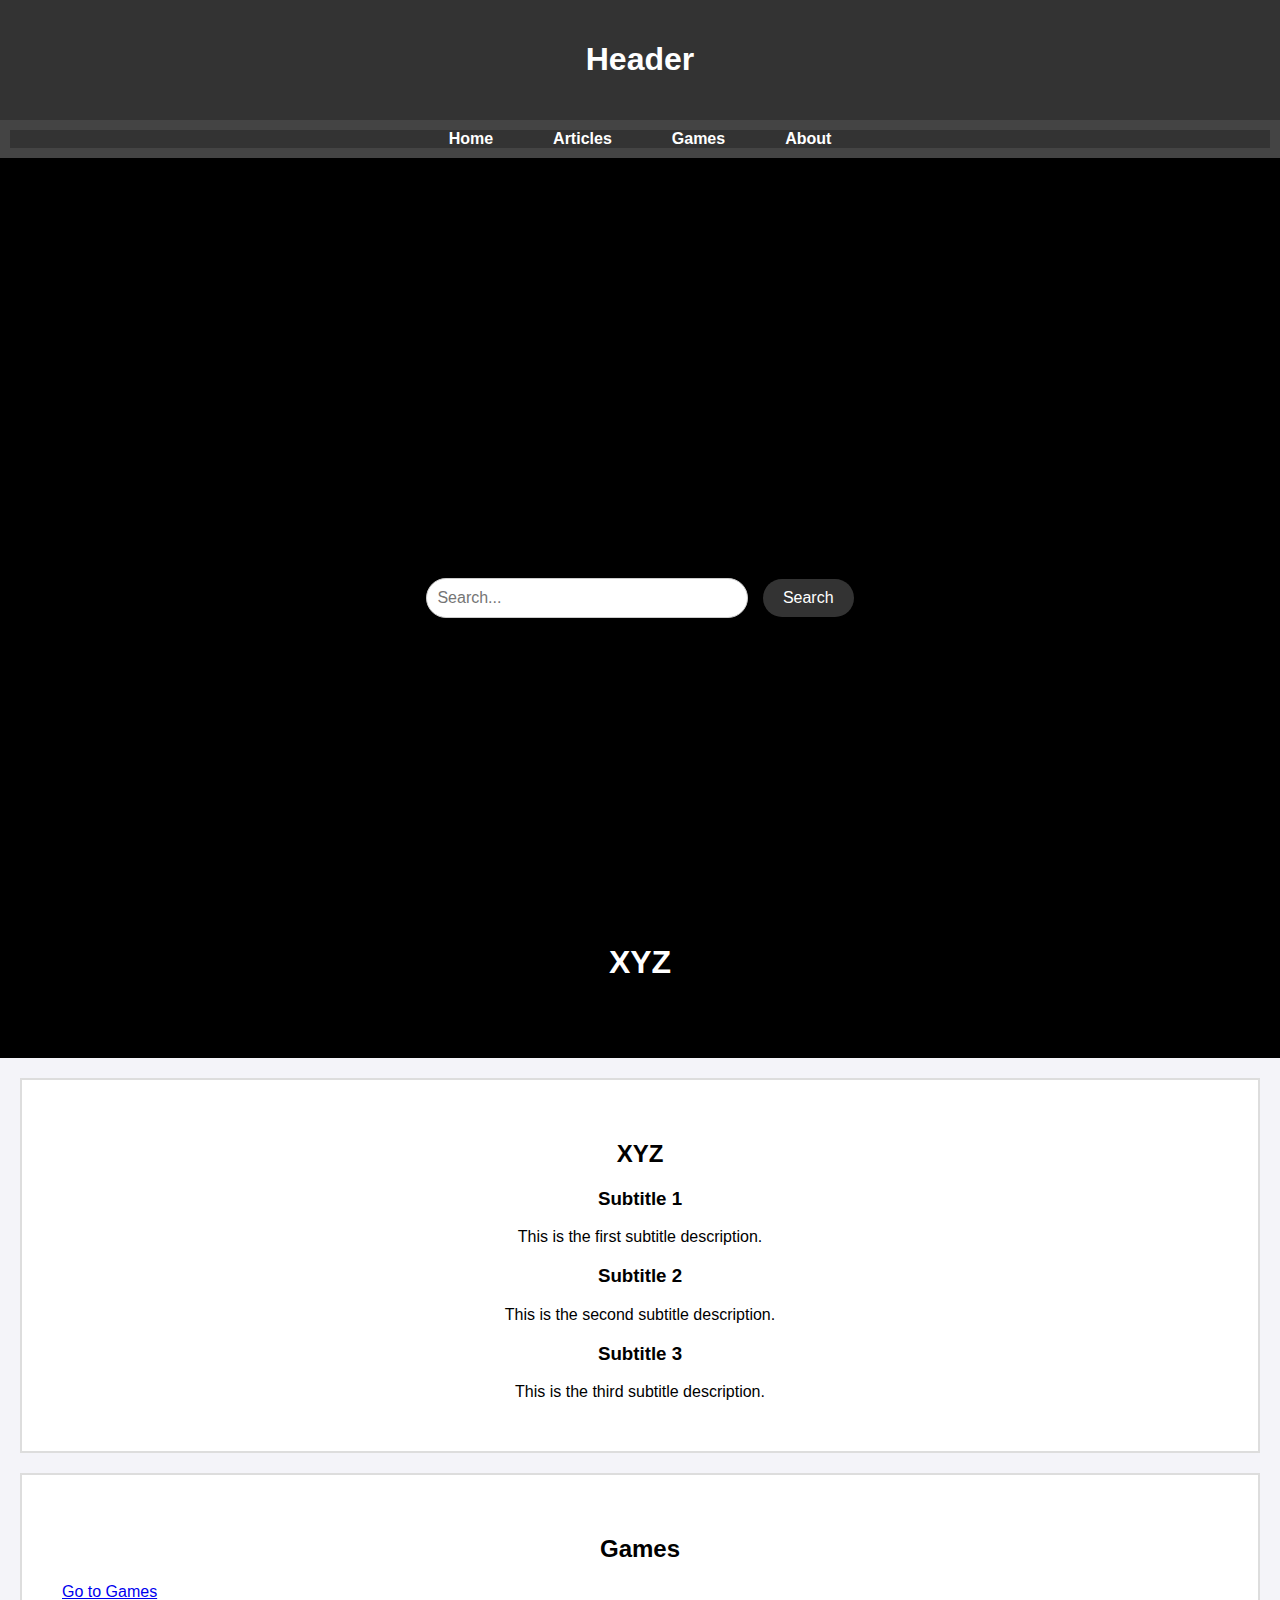
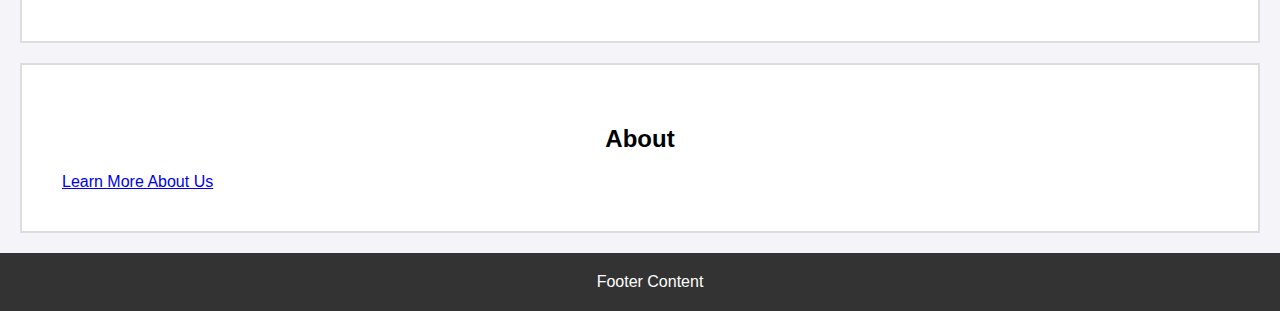
==== index.html @ ee298259 "Add files via upload" ====
<!DOCTYPE html>
<html lang="en">
<head>
    <meta charset="UTF-8">
    <meta name="viewport" content="width=device-width, initial-scale=1.0">
    <title>Website Layout</title>
    <link rel="stylesheet" href="styles.css">
</head>
<body>
    <!-- Header Section -->
    <header>
        <h1>Header</h1>
    </header>

    <!-- Navbar Section -->
    <!-- Navbar Section -->
<nav>
    <ul>
        <li><a href="index.html">Home</a></li>
        <li><a href="articles.html">Articles</a></li>
        <li><a href="games.html">Games</a></li>
        <li><a href="about.html">About</a></li>
    </ul>
</nav>


    <!-- Hero Section -->
    <section id="hero">
        <!-- Search Bar -->
        <div class="search-bar">
            <input type="text" placeholder="Search..." id="search">
            <button type="submit">Search</button>
        </div>

        <!-- Centered XYZ Heading over Video -->
        <h2 class="xyz-overlay">XYZ</h2>

        <div class="video-container">
            <video autoplay loop>
                <source src="video.mp4" type="video/mp4">
                Your browser does not support the video tag.
            </video>
        </div>
    </section>

    <!-- XYZ Section -->
    <section id="xyz">
        <h2>XYZ</h2>
        <h3>Subtitle 1</h3>
        <p>This is the first subtitle description.</p>
        <h3>Subtitle 2</h3>
        <p>This is the second subtitle description.</p>
        <h3>Subtitle 3</h3>
        <p>This is the third subtitle description.</p>
    </section>

    <!-- Games Section -->
    <section id="games">
        <h2>Games</h2>
        <a href="games.html">Go to Games</a>
    </section>

    <!-- About Section -->
    <section id="about">
        <h2>About</h2>
        <a href="about.html">Learn More About Us</a>
    </section>

    <!-- Footer -->
    <footer>
        <p>Footer Content</p>
    </footer>
</body>
</html>
---- styles.css ----
/* General styles */
body {
    font-family: Arial, sans-serif;
    margin: 0;
    padding: 0;
    background-color: #f4f4f9;
}

/* Header */
header {
    background-color: #333;
    color: white;
    padding: 20px;
    text-align: center;
}

/* Navbar */
nav {
    background-color: #444;
    padding: 10px;
}

nav ul {
    list-style-type: none;
    margin: 0;
    padding: 0;
    text-align: center;
}

nav ul li {
    display: inline;
    margin-right: 20px;
}

nav ul li a {
    color: white;
    text-decoration: none;
    font-weight: bold;
}

nav ul li a:hover {
    text-decoration: underline;
}

/* Highlight active nav link */
nav ul li a.active {
    color: #f0f0f0;
    background-color: #333;
    padding: 10px 15px;
    border-radius: 5px;
}


/* Hero Section */
/* Hero Section */
#hero {
    position: relative;
    padding: 0;
    margin: 0;
    height: 100vh; /* Full viewport height */
    display: flex;
    flex-direction: column;
    justify-content: center;
    align-items: center;
    border: none;
    overflow: hidden; /* Ensure video covers entire div */
    background-color: #000; /* Add background in case video doesn't cover fully */
}

/* Video Container */
.video-container {
    position: absolute;
    top: 0;
    left: 0;
    width: 100%;
    height: 100%;
    overflow: hidden;
}

.video-container video {
    width: 100%;
    height: 100%;
    object-fit: cover; /* Ensures video fills the container without distortion */
    border: none;
}


/* XYZ Heading over Video */
.xyz-overlay {
    position: absolute;
    bottom: 50px;
    left: 50%;
    transform: translateX(-50%);
    font-size: 2em;
    font-weight: bold;
    color: white;
    text-shadow: 2px 2px 4px rgba(0, 0, 0, 0.5);
}

/* Centered Headings and Subtitles */
h2, h3 {
    text-align: center;
}

p {
    text-align: center;
    margin: 10px 0;
}

/* Search Bar */
.search-bar {
    text-align: center;
    margin-bottom: 20px;
}

.search-bar input[type="text"] {
    padding: 10px;
    width: 300px;
    border-radius: 25px;
    border: 1px solid #ccc;
    font-size: 16px;
    transition: width 0.3s ease;
}

.search-bar input[type="text"]:focus {
    width: 400px;
    outline: none;
    border-color: #333;
}

.search-bar button {
    padding: 10px 20px;
    background-color: #333;
    color: white;
    border: none;
    border-radius: 25px;
    cursor: pointer;
    font-size: 16px;
    margin-left: 10px;
    transition: background-color 0.3s ease;
}

.search-bar button:hover {
    background-color: #555;
}

/* Article Section */
#articles {
    padding: 20px;
}

.article-grid {
    display: grid;
    grid-template-columns: repeat(auto-fit, minmax(250px, 1fr)); /* Responsive grid */
    gap: 20px; /* Spacing between grid items */
    padding: 20px;
}

.article-item {
    background-color: #f4f4f4; /* Light background for each article */
    padding: 15px;
    border-radius: 8px;
    border: 1px solid #ddd;
    box-shadow: 0 2px 5px rgba(0, 0, 0, 0.1);
    text-align: center; /* Center text inside each box */
}

.article-item h3 {
    margin-bottom: 10px;
}

.article-item p {
    color: #666;
}

/* Navbar Styling */
nav ul {
    display: flex;
    list-style: none;
    justify-content: center;
    padding: 0;
    background-color: #333;
}

nav ul li {
    margin: 0 15px;
}

nav ul li a {
    color: #fff;
    text-decoration: none;
    padding: 10px 15px;
    border-radius: 5px;
    transition: background-color 0.3s;
}

nav ul li a:hover, nav ul li a.active {
    background-color: #555;
}

/* Other sections styling */
section {
    margin-bottom: 30px;
}


/* Sections (XYZ, Articles, Games, About) */
section {
    border: 2px solid #ddd;
    margin: 20px;
    padding: 40px;
    background-color: #fff;
}

/* Footer */
footer {
    background-color: #333;
    color: white;
    text-align: center;
    padding: 10px;
    position: relative;
    bottom: 0;
    width: 100%;
}

/* Responsive Design */
@media (max-width: 768px) {
    .video-container video {
        max-width: 100%;
    }

    .xyz-overlay {
        font-size: 1.5em;
        bottom: 20px;
        left: 50%;
        transform: translateX(-50%);
    }

    .search-bar input[type="text"] {
        width: 90%;
    }

    .search-bar input[type="text"]:focus {
        width: 100%;
    }
}
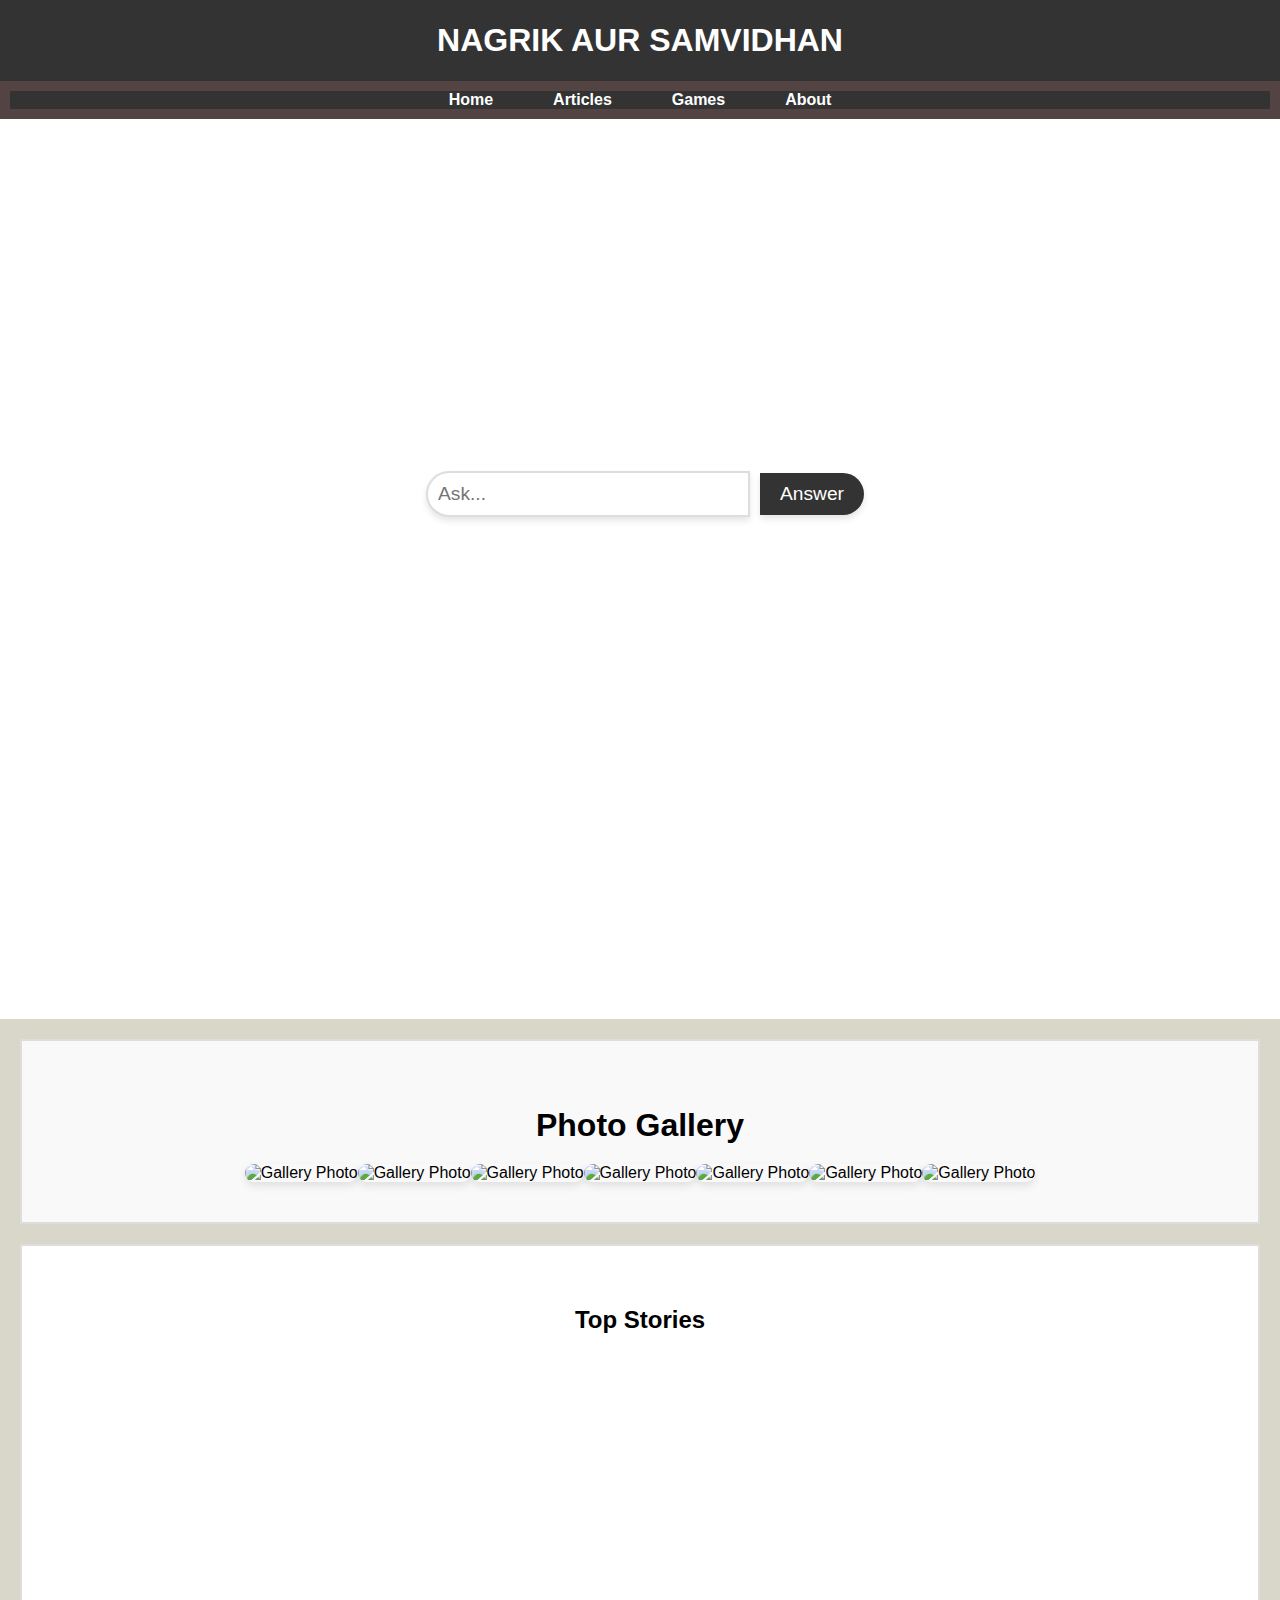
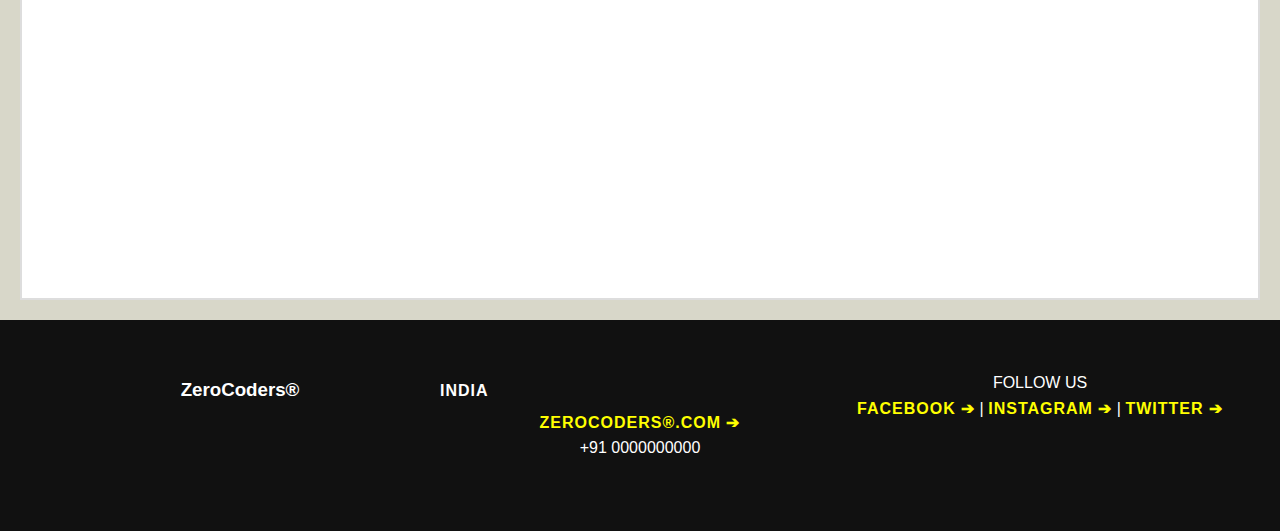
==== commit a20b9430: "Update index.html" ====
--- a/index.html
+++ b/index.html
@@ -3,72 +3,91 @@
 <head>
     <meta charset="UTF-8">
     <meta name="viewport" content="width=device-width, initial-scale=1.0">
-    <title>Website Layout</title>
+    <title>Home</title>
     <link rel="stylesheet" href="styles.css">
 </head>
 <body>
     <!-- Header Section -->
     <header>
-        <h1>Header</h1>
+        <h1>NAGRIK AUR SAMVIDHAN</h1>
     </header>
 
     <!-- Navbar Section -->
-    <!-- Navbar Section -->
-<nav>
-    <ul>
-        <li><a href="index.html">Home</a></li>
-        <li><a href="articles.html">Articles</a></li>
-        <li><a href="games.html">Games</a></li>
-        <li><a href="about.html">About</a></li>
-    </ul>
-</nav>
+    <nav>
+        <ul>
+            <li><a href="index.html">Home</a></li>
+            <li><a href="articles.html">Articles</a></li>
+            <li><a href="games.html">Games</a></li>
+            <li><a href="about.html">About</a></li>
+        </ul>
+    </nav>
 
+    <!-- Hero Section with Video -->
+    <section id="hero">
 
-    <!-- Hero Section -->
-    <section id="hero">
-        <!-- Search Bar -->
-        <div class="search-bar">
-            <input type="text" placeholder="Search..." id="search">
-            <button type="submit">Search</button>
-        </div>
+        <!-- Search Bar Above the Video -->
+        <form id="search-bar">
+            <input type="text" placeholder="Ask..." aria-label="Search">
+            <button type="submit">Answer</button>
+        </form>
 
-        <!-- Centered XYZ Heading over Video -->
-        <h2 class="xyz-overlay">XYZ</h2>
+        <!-- Video -->
+        <video autoplay loop >
+            <source src="video.mp4" type="video/mp4">
+        </video>
+    </section>
 
-        <div class="video-container">
-            <video autoplay loop>
-                <source src="video.mp4" type="video/mp4">
-                Your browser does not support the video tag.
-            </video>
+    <!-- New Photo Section Below XYZ -->
+    <section id="photo-section">
+        <h2>Photo Gallery</h2>
+        <div class="photo-container">
+            <img src="1.jpeg" alt="Gallery Photo" class="photo">
+            <img src="2.jpeg" alt="Gallery Photo" class="photo">
+            <img src="3.jpeg" alt="Gallery Photo" class="photo">
+            <img src="4.jpeg" alt="Gallery Photo" class="photo">
+            <img src="5.jpeg" alt="Gallery Photo" class="photo">
+            <img src="6.jpeg" alt="Gallery Photo" class="photo">
+            <img src="7.jpeg" alt="Gallery Photo" class="photo">
         </div>
     </section>
 
+
     <!-- XYZ Section -->
     <section id="xyz">
-        <h2>XYZ</h2>
-        <h3>Subtitle 1</h3>
-        <p>This is the first subtitle description.</p>
-        <h3>Subtitle 2</h3>
-        <p>This is the second subtitle description.</p>
-        <h3>Subtitle 3</h3>
-        <p>This is the third subtitle description.</p>
-    </section>
-
-    <!-- Games Section -->
-    <section id="games">
-        <h2>Games</h2>
-        <a href="games.html">Go to Games</a>
-    </section>
-
-    <!-- About Section -->
-    <section id="about">
-        <h2>About</h2>
-        <a href="about.html">Learn More About Us</a>
+        <h2>Top Stories</h2>
+        <iframe src="https://www.indiankanoon.org/" width="100%" height="500px" style="border:none;"></iframe>
     </section>
 
     <!-- Footer -->
-    <footer>
-        <p>Footer Content</p>
-    </footer>
+   <!-- Footer Section -->
+<footer>
+    <div class="footer-container">
+        <div class="footer-content">
+            <!-- Column 1 -->
+            <div class="footer-column">
+                <h3>ZeroCoders®</h3>
+            </div>
+            
+            <!-- Column 2 -->
+            <div class="footer-column">
+                <h4>INDIA</h4>
+                <p>
+                    <a href="mailto:pandayvaibhav78@gmail.com">ZeroCoders®.com</a><br>
+                    +91 0000000000<br>
+                   </a>
+                </p>
+            </div>
+
+            <!-- Column 4 -->
+            <div class="footer-column">
+                <p>
+                    FOLLOW US<br>
+                    <a href="#">facebook</a> | <a href="#">Instagram</a> | <a href="#">twitter</a>
+                </p>
+            </div>
+        </div>
+    </div>
+</footer>
+
 </body>
 </html>
--- a/styles.css
+++ b/styles.css
@@ -3,20 +3,102 @@
     font-family: Arial, sans-serif;
     margin: 0;
     padding: 0;
-    background-color: #f4f4f9;
+    background-color: #d8d7c9;
 }
 
 /* Header */
 header {
     background-color: #333;
     color: white;
-    padding: 20px;
-    text-align: center;
-}
+    padding: 0.5px;
+    text-align: center;
+}
+
+/* Hero Section */
+#hero {
+    position: relative;
+    padding: 20px;
+    text-align: center;
+    background-color: #d8d7c9;
+}
+
+
+/* Styling the Search Bar */
+/* Search Section */
+#search-section {
+    padding: 20px;
+    background-color: #d8d7c9;
+    text-align: center;
+}
+
+#search-bar {
+    display: inline-flex;
+    align-items: center;
+    justify-content: center;
+    position: relative;
+}
+
+#search-bar input[type="text"] {
+    width: 300px;
+    margin: 10px;
+    padding: 10px;
+    font-size: 1.2rem;
+    border: 2px solid #ddd;
+    border-radius: 50px 0 0 50px;
+    outline: none;
+    transition: all 0.3s ease;
+    box-shadow: 0 4px 6px rgba(0, 0, 0, 0.1);
+}
+
+#search-bar input[type="text"]:focus {
+    width: 400px; /* Expands the input field on focus */
+    border-color: #333;
+    box-shadow: 0 0 10px rgba(51, 51, 51, 0.5); /* Glow effect */
+}
+
+#search-bar button {
+    padding: 10px 20px;
+    font-size: 1.2rem;
+    border: none;
+    background-color: #333;
+    color: #fff;
+    cursor: pointer;
+    border-radius: 0 50px 50px 0;
+    transition: all 0.3s ease;
+    box-shadow: 0 4px 6px rgba(0, 0, 0, 0.1);
+    position: relative;
+    z-index: 1;
+}
+
+#search-bar button:hover {
+    background-color: #555;
+    box-shadow: 0 0 10px rgba(51, 51, 51, 0.3);
+    transform: scale(1.05); /* Slight zoom effect */
+}
+
+/* Interactive Effects */
+#search-bar button:before {
+    content: '';
+    position: absolute;
+    top: 0;
+    right: 0;
+    bottom: 0;
+    left: 0;
+    background: linear-gradient(135deg, #ff7e5f, #feb47b); /* Gradient background */
+    z-index: -1;
+    border-radius: inherit;
+    opacity: 0;
+    transition: opacity 0.4s ease;
+}
+
+#search-bar button:hover:before {
+    opacity: 1; /* Show gradient on hover */
+}
+
 
 /* Navbar */
 nav {
-    background-color: #444;
+    background-color: #544343;
     padding: 10px;
 }
 
@@ -51,20 +133,43 @@
 }
 
 
-/* Hero Section */
+/* Games Section */
+#games {
+    padding: 20px;
+    text-align: center;
+}
+
+.game-list {
+    display: grid;
+    grid-template-columns: repeat(auto-fit, minmax(200px, 1fr));
+    gap: 20px;
+    padding: 20px;
+}
+
+.game-item {
+    background-color: #f4f4f4;
+    padding: 15px;
+    border-radius: 8px;
+    border: 1px solid #ddd;
+    box-shadow: 0 2px 5px rgba(0, 0, 0, 0.1);
+    text-align: center;
+}
+
+
+
 /* Hero Section */
 #hero {
-    position: relative;
-    padding: 0;
-    margin: 0;
+    position:relative;
+    padding:0px ;
+    margin:0px;
     height: 100vh; /* Full viewport height */
     display: flex;
     flex-direction: column;
     justify-content: center;
     align-items: center;
     border: none;
-    overflow: hidden; /* Ensure video covers entire div */
-    background-color: #000; /* Add background in case video doesn't cover fully */
+    overflow:hidden; /* Ensure video covers entire div */
+    background-color: #ffffff; /* Add background in case video doesn't cover fully */
 }
 
 /* Video Container */
@@ -80,8 +185,8 @@
 .video-container video {
     width: 100%;
     height: 100%;
-    object-fit: cover; /* Ensures video fills the container without distortion */
-    border: none;
+    object-fit:fill; /* Ensures video fills the container without distortion */
+    border:none;
 }
 
 
@@ -107,42 +212,7 @@
     margin: 10px 0;
 }
 
-/* Search Bar */
-.search-bar {
-    text-align: center;
-    margin-bottom: 20px;
-}
-
-.search-bar input[type="text"] {
-    padding: 10px;
-    width: 300px;
-    border-radius: 25px;
-    border: 1px solid #ccc;
-    font-size: 16px;
-    transition: width 0.3s ease;
-}
-
-.search-bar input[type="text"]:focus {
-    width: 400px;
-    outline: none;
-    border-color: #333;
-}
-
-.search-bar button {
-    padding: 10px 20px;
-    background-color: #333;
-    color: white;
-    border: none;
-    border-radius: 25px;
-    cursor: pointer;
-    font-size: 16px;
-    margin-left: 10px;
-    transition: background-color 0.3s ease;
-}
-
-.search-bar button:hover {
-    background-color: #555;
-}
+
 
 /* Article Section */
 #articles {
@@ -212,16 +282,129 @@
     background-color: #fff;
 }
 
-/* Footer */
+/* Photo Section */
+#photo-section {
+    padding: 40px;
+    text-align: center;
+    background-color: #f9f9f9;
+    margin-top: 20px;
+}
+
+#photo-section h2 {
+    font-size: 2rem;
+    margin-bottom: 20px;
+}
+
+.photo-container {
+    display: flex;
+    justify-content: center;
+}
+
+.photo {
+    max-width: 100%;
+    height: auto;
+    border-radius: 10px;
+    box-shadow: 0 4px 8px rgba(0, 0, 0, 0.1);
+    transition: transform 0.3s ease;
+}
+
+.photo:hover {
+    transform: scale(1.05); /* Zoom effect on hover */
+}
+
+
+/* About Section */
+#about {
+    padding: 20px;
+    text-align: center;
+}
+
+#about p {
+    max-width: 800px;
+    margin: 0 auto;
+    color: #666;
+    line-height: 1.6;
+    font-size: 1.1rem;
+}
+
+
+/* Footer Section */
 footer {
-    background-color: #333;
+    background-color: #111; /* Dark background */
     color: white;
-    text-align: center;
-    padding: 10px;
-    position: relative;
-    bottom: 0;
+    padding: 40px 20px;
+}
+
+.footer-container {
+    display: flex;
+    flex-wrap: wrap;
+    justify-content: space-between;
+    max-width: 1200px;
+    margin: 0 auto;
+}
+
+.footer-content {
     width: 100%;
-}
+    display: flex;
+    justify-content: space-between;
+    flex-wrap: wrap;
+    align-items: flex-start;
+}
+
+.footer-column {
+    flex: 1;
+    min-width: 220px; /* Ensures the columns stack when screen width is small */
+    margin-bottom: 20px;
+}
+
+.footer-column h3, .footer-column h4 {
+    font-weight: bold;
+    margin-bottom: 10px;
+}
+
+.footer-column a {
+    color: white;
+    text-decoration: none;
+    font-weight: bold;
+}
+
+.footer-column a:hover {
+    text-decoration: underline;
+}
+
+.footer-column p {
+    line-height: 1.6;
+}
+
+/* Styling for CTA and Follow Links */
+footer a {
+    text-transform: uppercase;
+}
+
+footer .footer-column h4, footer .footer-column a {
+    letter-spacing: 1px;
+}
+
+.footer-column p a {
+    color: yellow; /* Highlighted arrow or links */
+}
+
+footer .footer-column p a:hover {
+    color: #dcdcdc; /* Change color slightly on hover */
+}
+
+footer .footer-column a:after {
+    content: " ➔"; /* Arrow symbol after links */
+}
+
+/* For Responsive Footer */
+@media (max-width: 768px) {
+    .footer-content {
+        flex-direction: column;
+        text-align: left;
+    }
+}
+
 
 /* Responsive Design */
 @media (max-width: 768px) {
